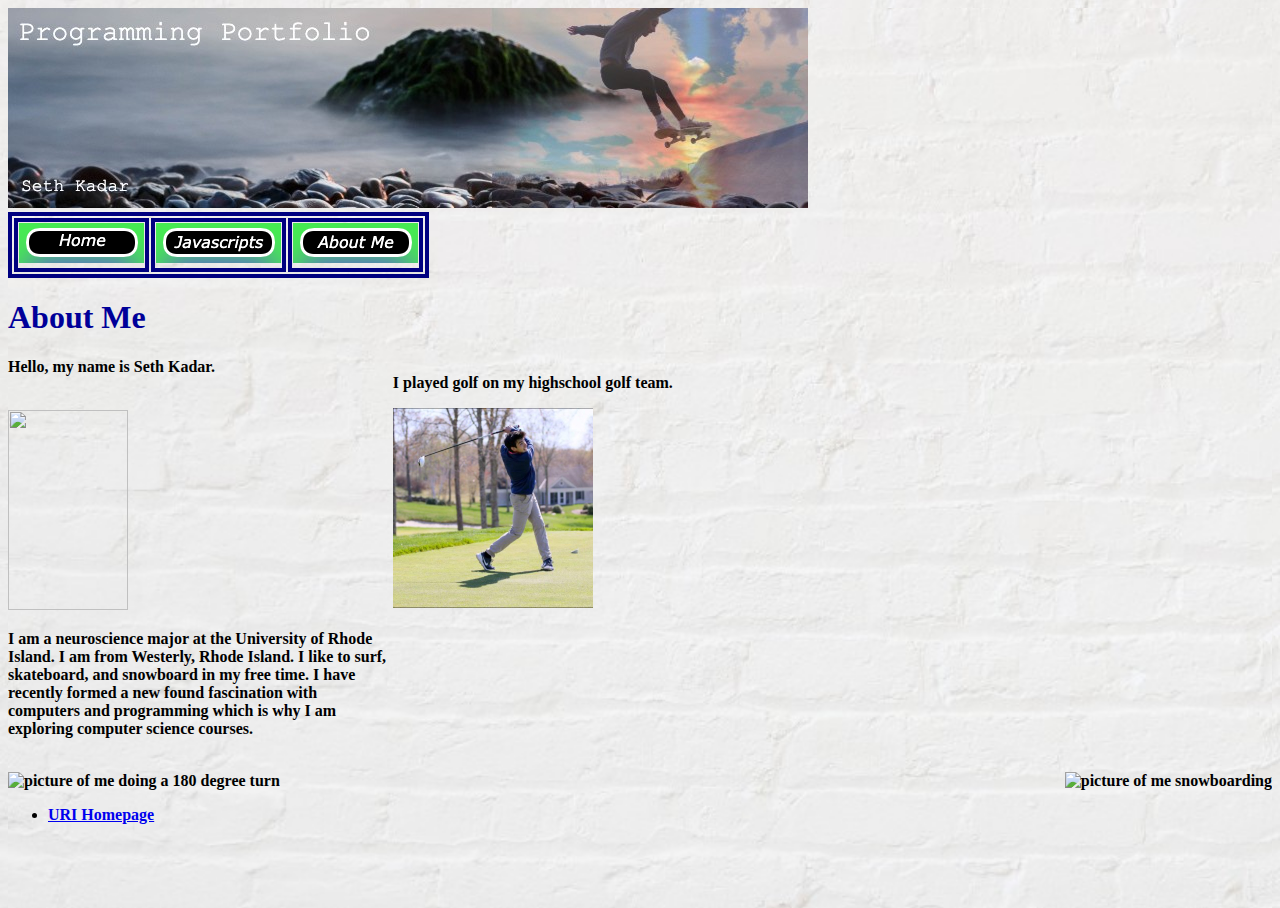
==== about.html @ 8a6775fa "Update about.html" ====
<!DOCTYPE html>
<html>
    <head>
        <meta charset="utf-8">
        <title>About Me</title>
        <style> 
            body,html {background-image: url("tilebackground.jpg");
                height: 100%;
                background-position: center;
                background-repeat: repeat-y;
                background-size: cover;
            }
            .pictures {height:200px; width:200px;}
            #me {width:30%; font-family: copperplate,fantasy;}
            #mephoto {height:200px; width:120px;}
            #golf {float: right; width:30%; padding-right:500px; font-family:copperplate, fantasy;}
            h1 {color: rgb(0,0,153); font-family: copperplate, fantasy;}
            #buttons {background-color: rgb(255,153,51);}
            table, th {border: 4px solid navy;}
            #snowboard {float:right;} width:30%; padding-right:500px;}
            img {border-radius:9px}
        </style>
    </head>
    <body>
        <img src="myBanner.jpg">
        
        <table>
            <thead> 
                <tr> 
                    <th> <a href="index.html"> <img src="home.png"> </a> </th>
                    <th> <a href="javascript.html"> <img src="javascripts.png"> </a> </th>
                    <th> <a href="about.html"> <img src="aboutme.png"> </a> </th>
                </tr>
            </thead>
        </table>
      <h1> About Me </h1>
        
        <div id="golf">
        <p> <b>I played golf on my highschool golf team.<b> </p>
         <img class="pictures" src="golfphoto.jpg" alt="picture of me golfing">
        </div>
    
        <p> <b> Hello, my name is Seth Kadar.</b> </p> <br>
        <img id="mephoto" src="SethKadar.jpg">
        
        <p id="me"> I am a neuroscience major at the University of Rhode Island. I am from Westerly, Rhode Island. I like to surf, skateboard, and snowboard in my free time.
        I have recently formed a new found fascination with computers and programming which is why I am exploring computer science courses.</p> <br>
            
            <img id="snowboard" src="snowboard.jpg" alt="picture of me snowboarding">
            <img src="180photo.jpg" alt="picture of me doing a 180 degree turn">
        
        <ul>
            <li> <a href="https://www.uri.edu"> URI Homepage </a> </li>
        </ul>
        
    </body>
</html>
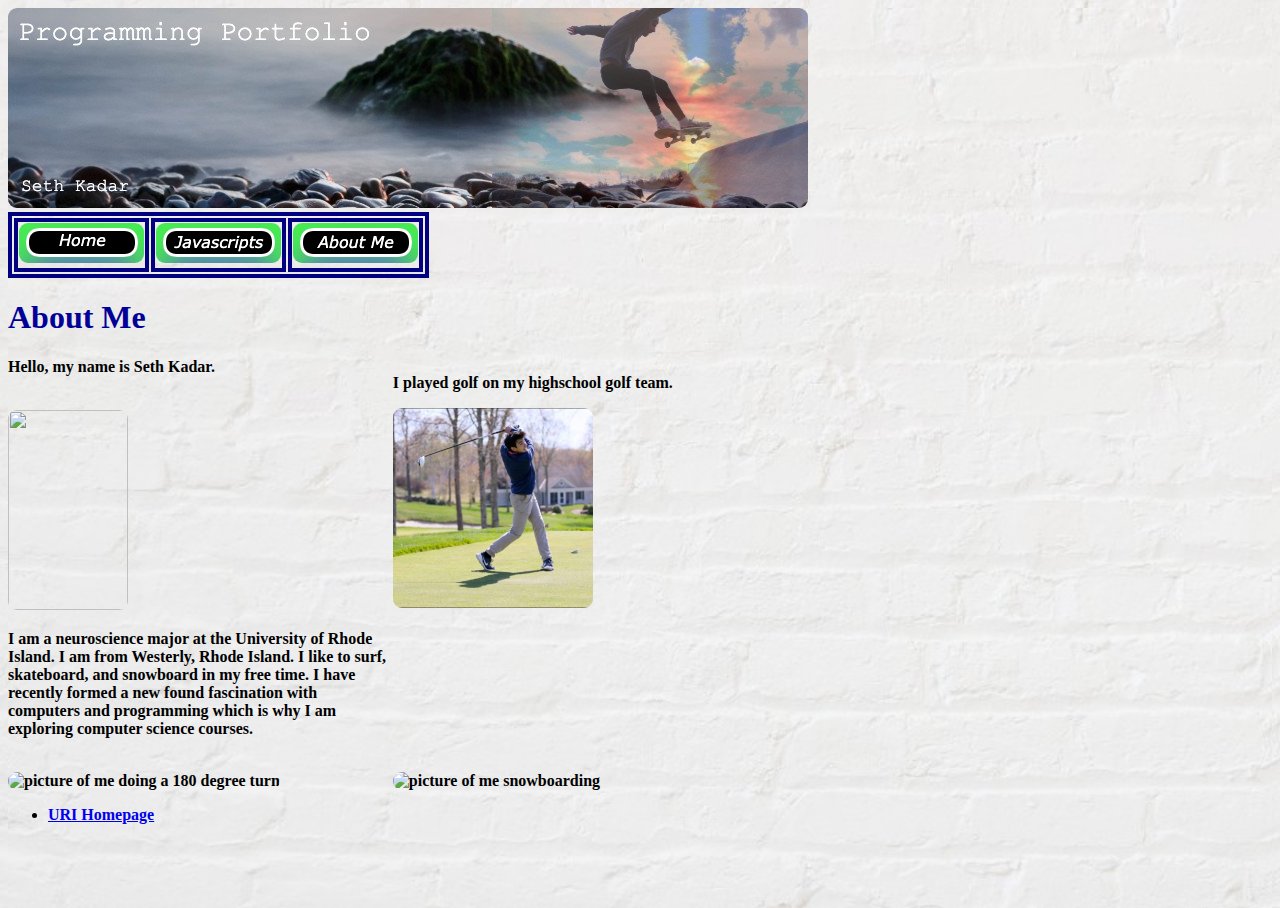
==== commit 07da1f4d: "Update about.html" ====
--- a/about.html
+++ b/about.html
@@ -17,7 +17,7 @@
             h1 {color: rgb(0,0,153); font-family: copperplate, fantasy;}
             #buttons {background-color: rgb(255,153,51);}
             table, th {border: 4px solid navy;}
-            #snowboard {float:right;} width:30%; padding-right:500px;}
+            #snowboard {float:right; width:30%; padding-right:500px;}
             img {border-radius:9px}
         </style>
     </head>
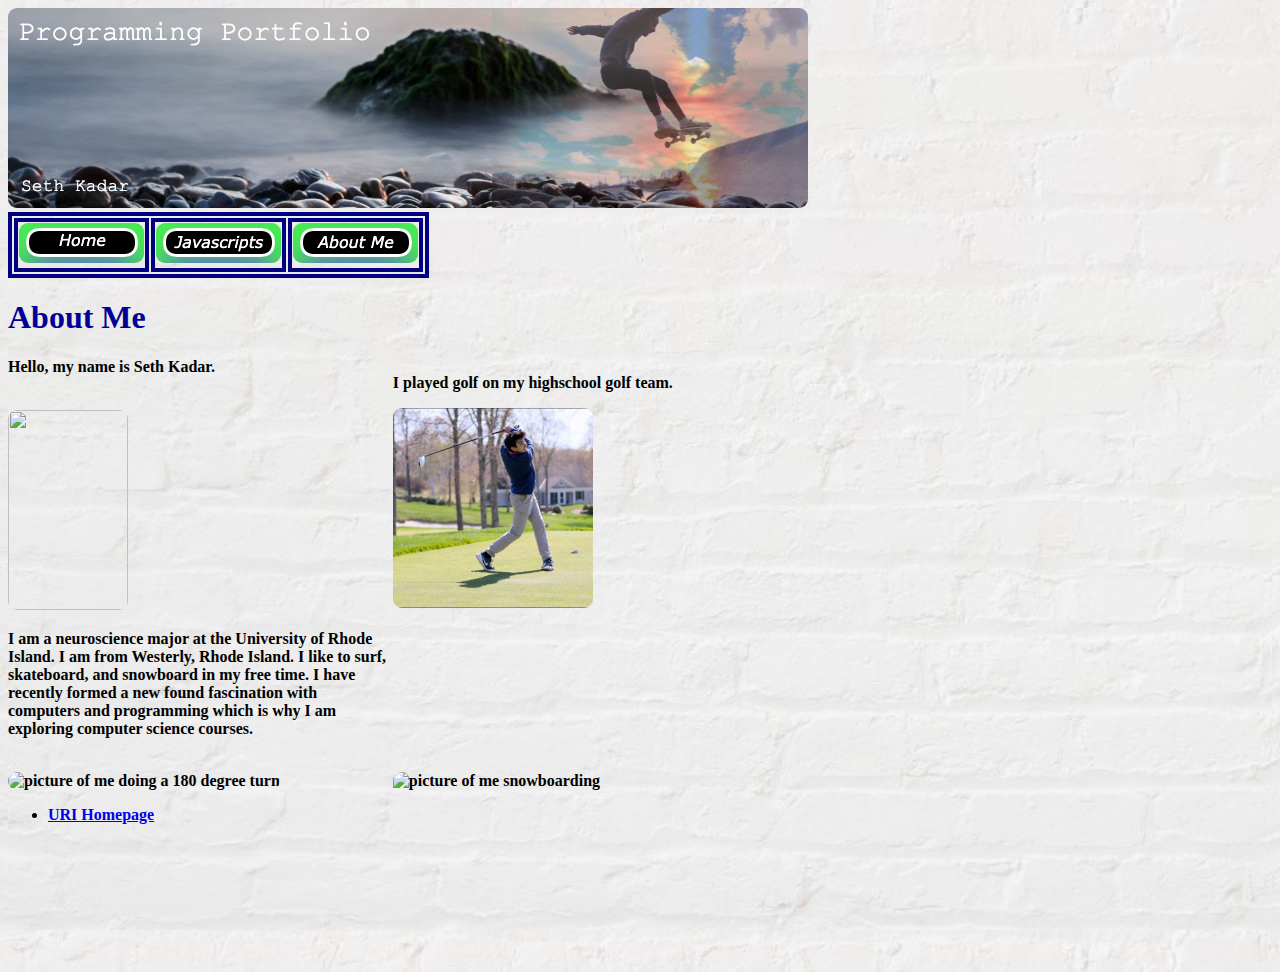
==== commit 2513078a: "Update about.html" ====
--- a/about.html
+++ b/about.html
@@ -17,7 +17,7 @@
             h1 {color: rgb(0,0,153); font-family: copperplate, fantasy;}
             #buttons {background-color: rgb(255,153,51);}
             table, th {border: 4px solid navy;}
-            #snowboard {float:right; width:30%; padding-right:500px;}
+            #snowboard {float:right; width:30%; padding-right:500px; height:200px; width 200px;}
             img {border-radius:9px}
         </style>
     </head>
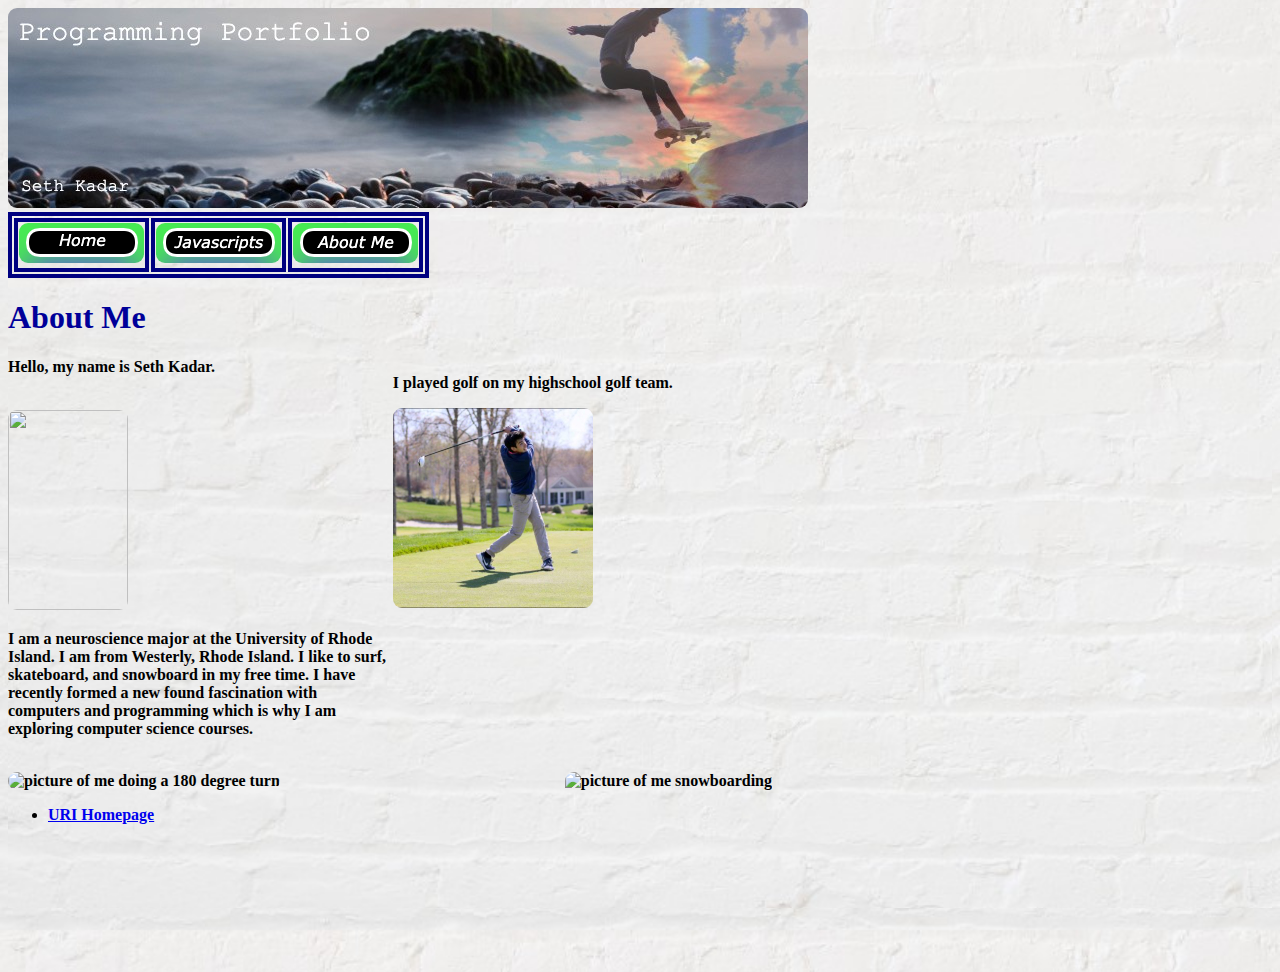
==== commit b572f2fb: "Update about.html" ====
--- a/about.html
+++ b/about.html
@@ -17,7 +17,7 @@
             h1 {color: rgb(0,0,153); font-family: copperplate, fantasy;}
             #buttons {background-color: rgb(255,153,51);}
             table, th {border: 4px solid navy;}
-            #snowboard {float:right; width:30%; padding-right:500px; height:200px; width 200px;}
+            #snowboard {float:right; padding-right:500px; height:200px; width 200px;}
             img {border-radius:9px}
         </style>
     </head>
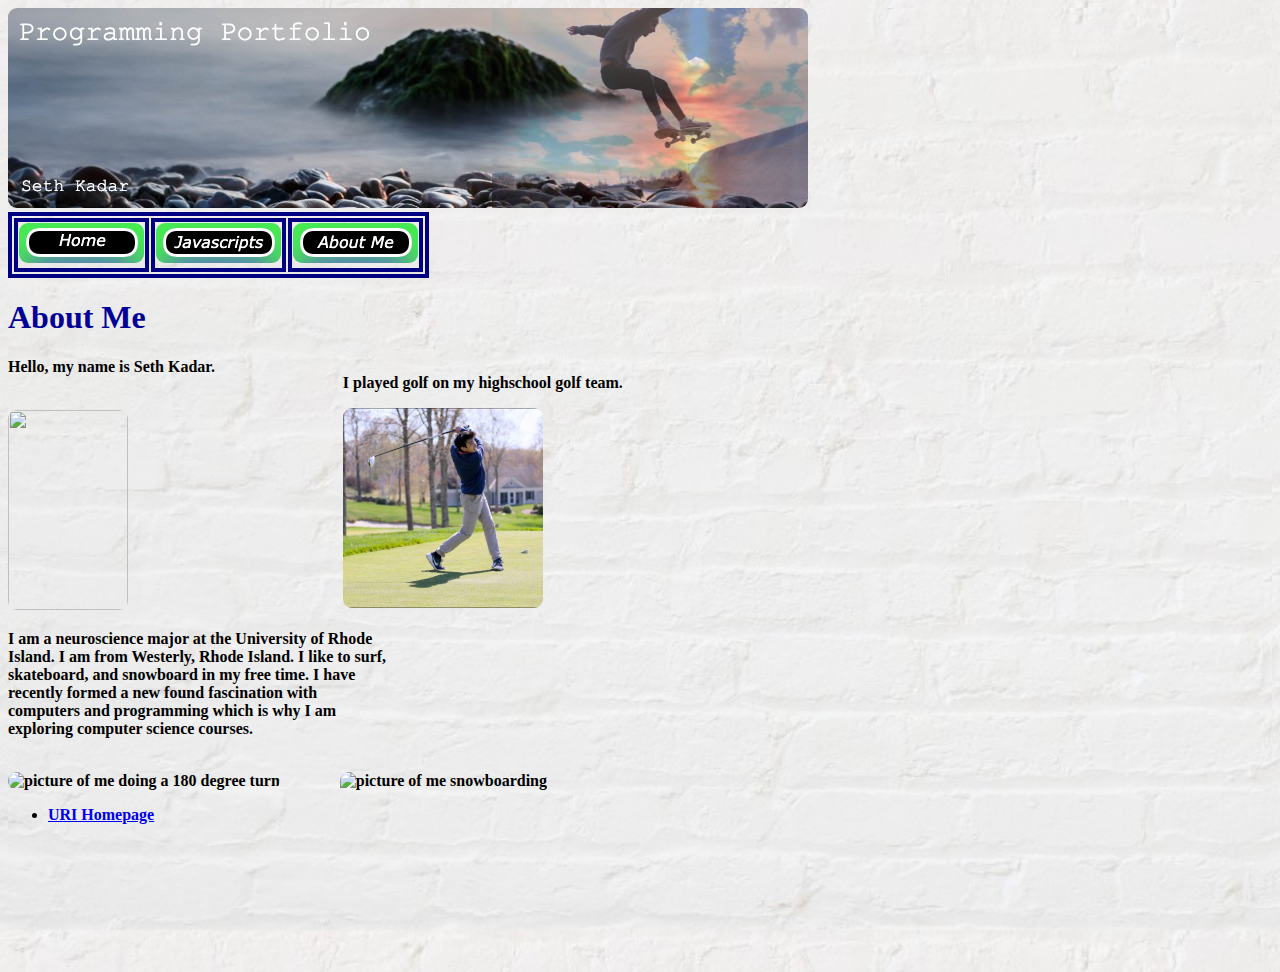
==== commit f62bddbd: "Update about.html" ====
--- a/about.html
+++ b/about.html
@@ -13,11 +13,11 @@
             .pictures {height:200px; width:200px;}
             #me {width:30%; font-family: copperplate,fantasy;}
             #mephoto {height:200px; width:120px;}
-            #golf {float: right; width:30%; padding-right:500px; font-family:copperplate, fantasy;}
+            #golf {float: right; width:30%; padding-right:550px; font-family:copperplate, fantasy;}
             h1 {color: rgb(0,0,153); font-family: copperplate, fantasy;}
             #buttons {background-color: rgb(255,153,51);}
             table, th {border: 4px solid navy;}
-            #snowboard {float:right; padding-right:500px; height:200px; width 200px;}
+            #snowboard {float:right; padding-right:725px; height:200px; width 200px;}
             img {border-radius:9px}
         </style>
     </head>
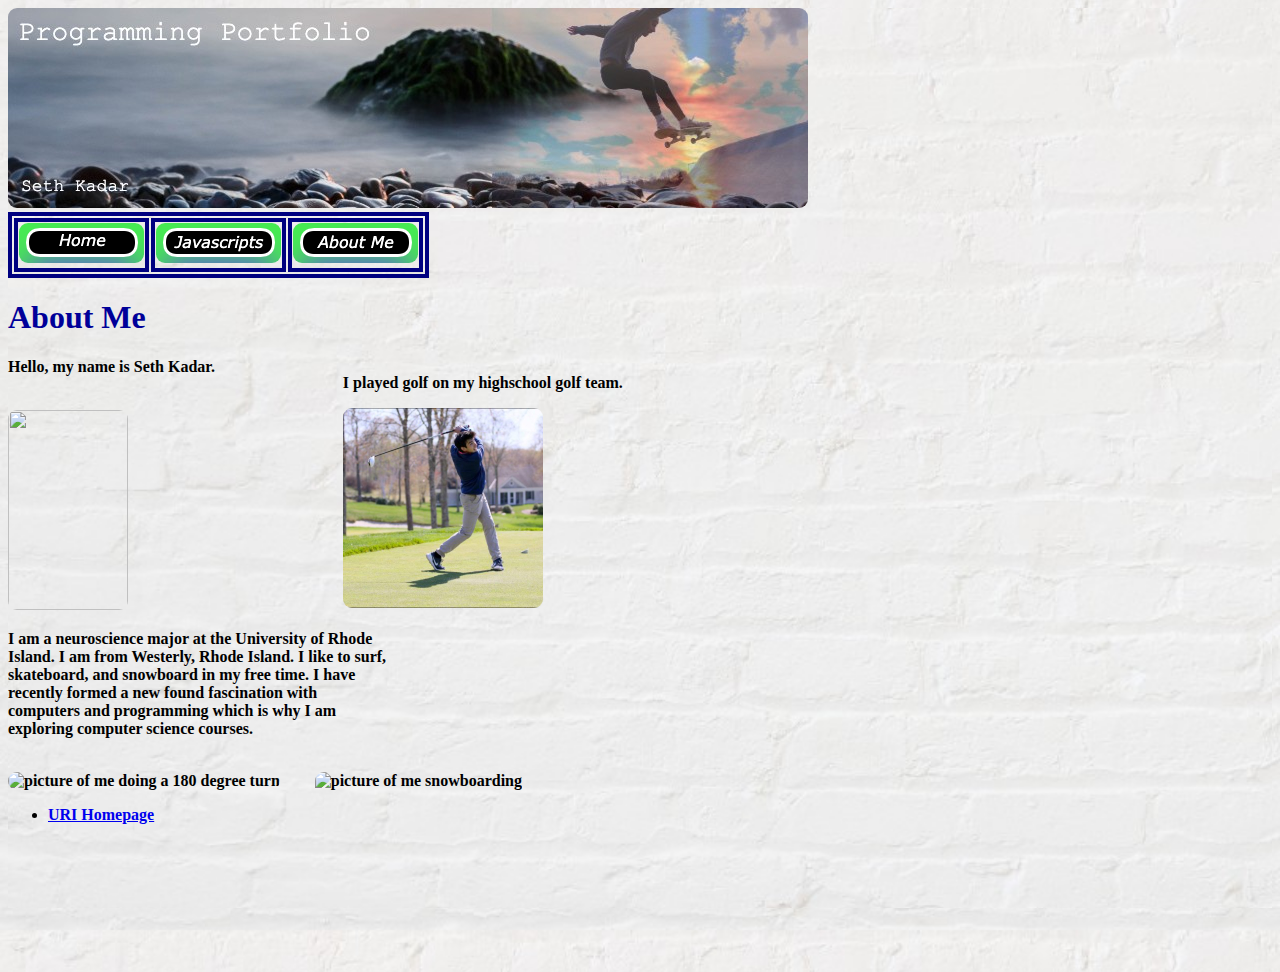
==== commit eb480fda: "Update about.html" ====
--- a/about.html
+++ b/about.html
@@ -17,7 +17,7 @@
             h1 {color: rgb(0,0,153); font-family: copperplate, fantasy;}
             #buttons {background-color: rgb(255,153,51);}
             table, th {border: 4px solid navy;}
-            #snowboard {float:right; padding-right:725px; height:200px; width 200px;}
+            #snowboard {float:right; padding-right:750px; height:200px; width 200px;}
             img {border-radius:9px}
         </style>
     </head>
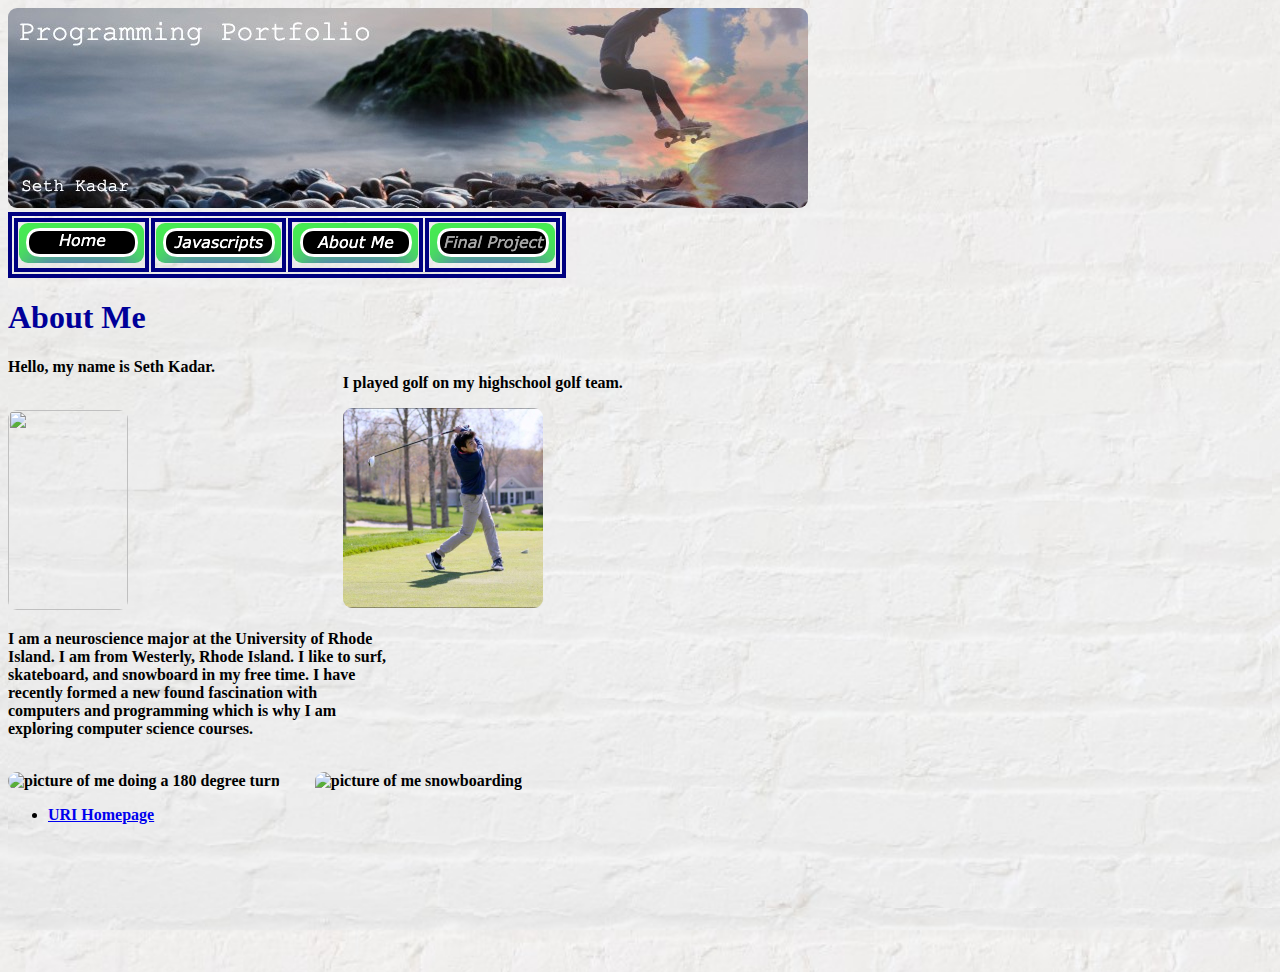
==== commit e17c302a: "Update about.html" ====
--- a/about.html
+++ b/about.html
@@ -30,6 +30,7 @@
                     <th> <a href="index.html"> <img src="home.png"> </a> </th>
                     <th> <a href="javascript.html"> <img src="javascripts.png"> </a> </th>
                     <th> <a href="about.html"> <img src="aboutme.png"> </a> </th>
+                    <th> <a href="Final Project.html"> <img src = "finalbutton.png"> </a> </th>
                 </tr>
             </thead>
         </table>
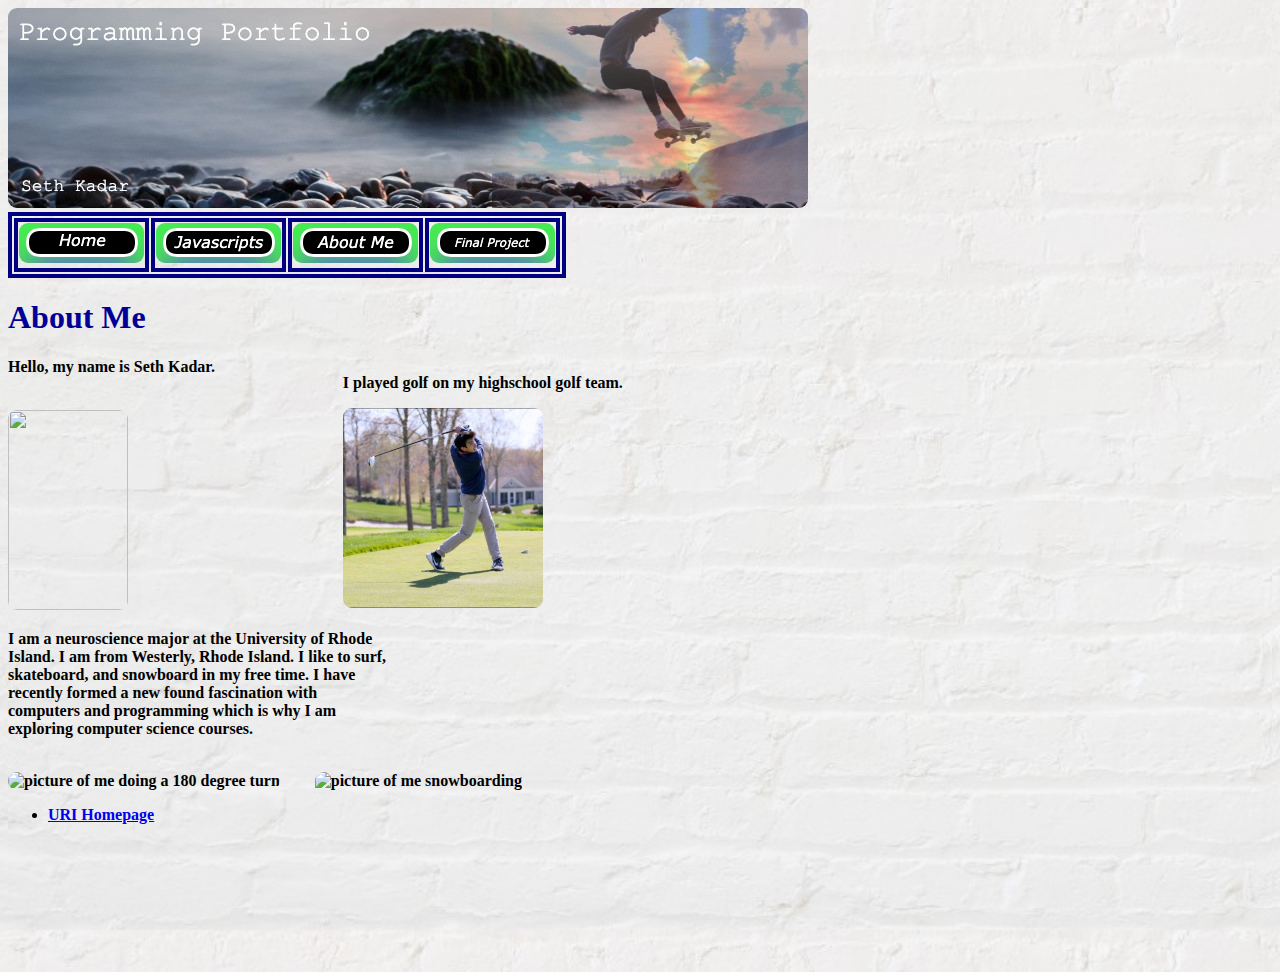
==== commit 3e576b28: "Update about.html" ====
--- a/about.html
+++ b/about.html
@@ -30,7 +30,7 @@
                     <th> <a href="index.html"> <img src="home.png"> </a> </th>
                     <th> <a href="javascript.html"> <img src="javascripts.png"> </a> </th>
                     <th> <a href="about.html"> <img src="aboutme.png"> </a> </th>
-                    <th> <a href="Final Project.html"> <img src = "finalbutton.png"> </a> </th>
+                    <th> <a href="Final Project.html"> <img src = "finalprojectbutton.png"> </a> </th>
                 </tr>
             </thead>
         </table>
